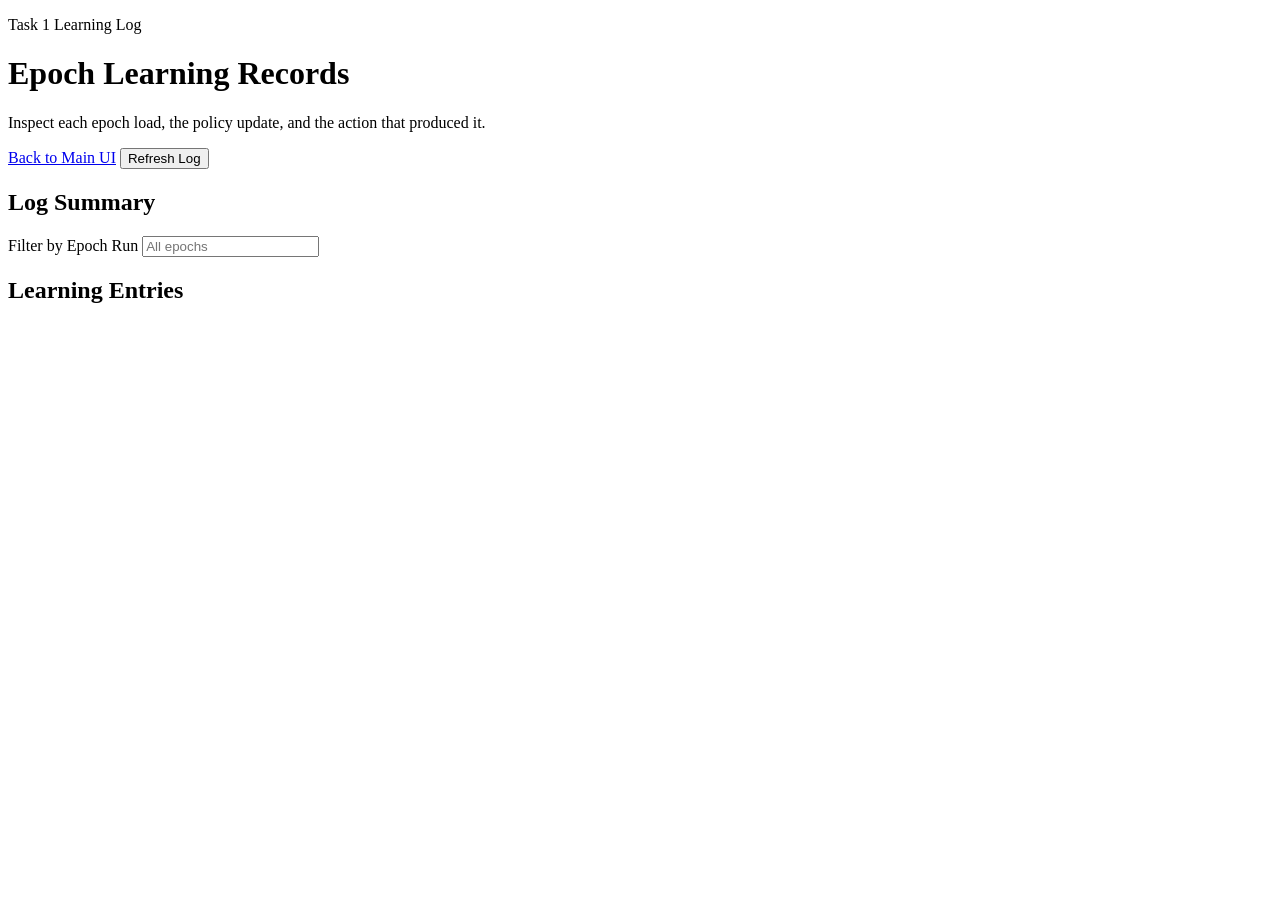
==== ui/logs.html @ 878ac52e "Update email triage app" ====
<!doctype html>
<html lang="en">
<head>
  <meta charset="UTF-8" />
  <meta name="viewport" content="width=device-width, initial-scale=1.0" />
  <title>Task 1 Learning Log</title>
  <link rel="preconnect" href="https://fonts.googleapis.com" />
  <link rel="preconnect" href="https://fonts.gstatic.com" crossorigin />
  <link href="https://fonts.googleapis.com/css2?family=Space+Grotesk:wght@400;500;700&family=IBM+Plex+Mono:wght@400;600&display=swap" rel="stylesheet" />
  <link rel="stylesheet" href="/ui-assets/styles.css" />
</head>
<body>
  <div class="bg-orb orb-a"></div>
  <div class="bg-orb orb-b"></div>

  <main class="layout">
    <header class="hero hero-slim">
      <p class="eyebrow">Task 1 Learning Log</p>
      <h1>Epoch Learning Records</h1>
      <p class="subtitle">Inspect each epoch load, the policy update, and the action that produced it.</p>
      <div class="button-row hero-actions">
        <a class="btn btn-ghost" href="/ui">Back to Main UI</a>
        <button id="refreshBtn" class="btn btn-primary">Refresh Log</button>
      </div>
    </header>

    <section class="panel">
      <h2>Log Summary</h2>
      <div id="logSummary" class="support-stats"></div>
      <div class="control-row log-filter-row">
        <label for="epochFilter">Filter by Epoch Run</label>
        <input id="epochFilter" type="number" min="0" placeholder="All epochs" />
      </div>
    </section>

    <section class="panel">
      <h2>Learning Entries</h2>
      <div id="logList" class="log-list"></div>
    </section>
  </main>

  <script src="/ui-assets/logs.js" defer></script>
</body>
</html>
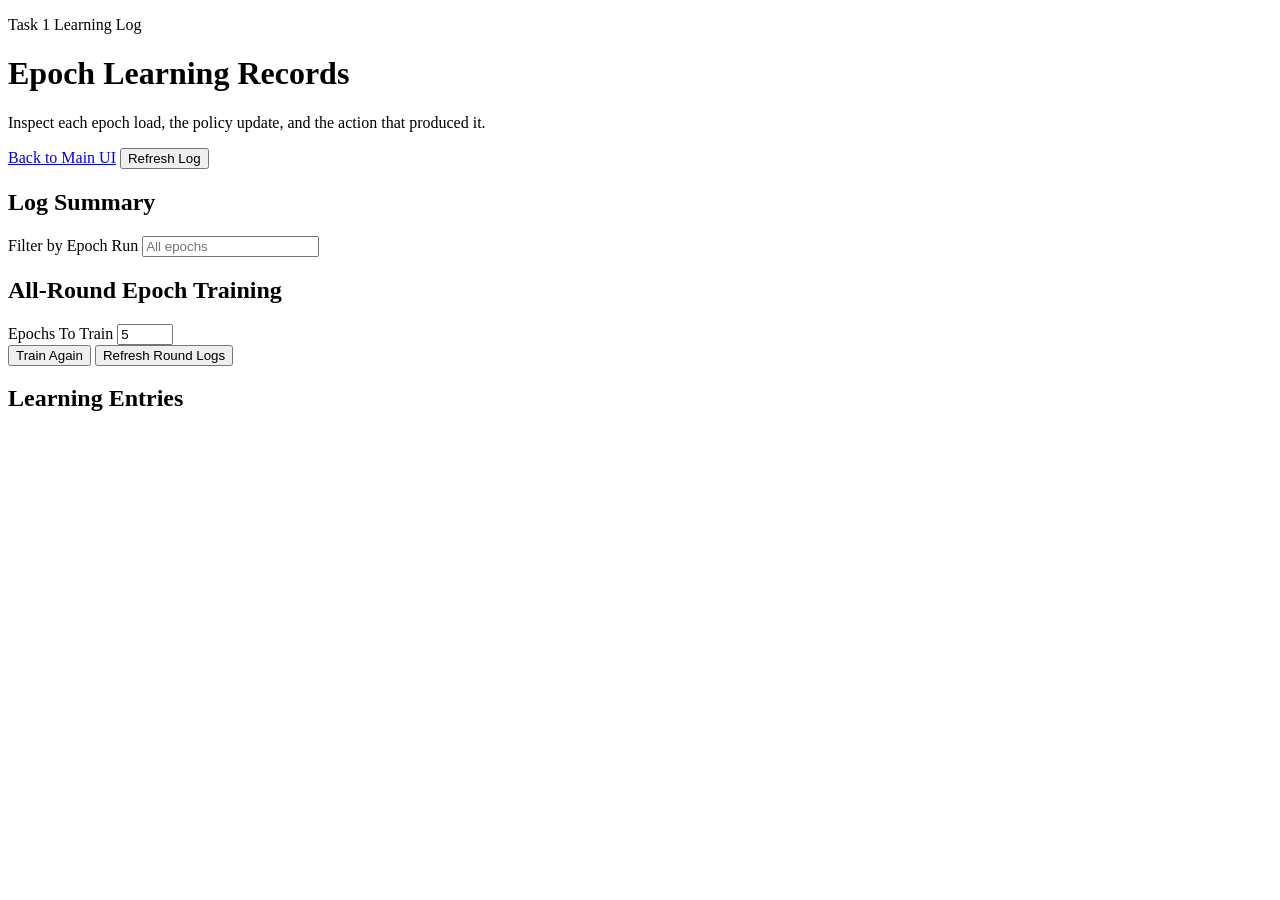
==== commit 68618612: "feat: Update UI facts, README with verified pipeline output, and enable chained task_1->task_2->task" ====
--- a/ui/logs.html
+++ b/ui/logs.html
@@ -34,6 +34,22 @@
     </section>
 
     <section class="panel">
+      <h2>All-Round Epoch Training</h2>
+      <div id="roundSummary" class="support-stats"></div>
+      <div class="training-controls">
+        <div class="control-row log-filter-row">
+          <label for="roundEpochCount">Epochs To Train</label>
+          <input id="roundEpochCount" type="number" min="1" max="200" value="5" />
+        </div>
+        <div class="button-row">
+          <button id="trainAgainBtn" class="btn btn-primary">Train Again</button>
+          <button id="refreshRoundBtn" class="btn">Refresh Round Logs</button>
+        </div>
+      </div>
+      <div id="roundLogs" class="epoch-log-list"></div>
+    </section>
+
+    <section class="panel">
       <h2>Learning Entries</h2>
       <div id="logList" class="log-list"></div>
     </section>
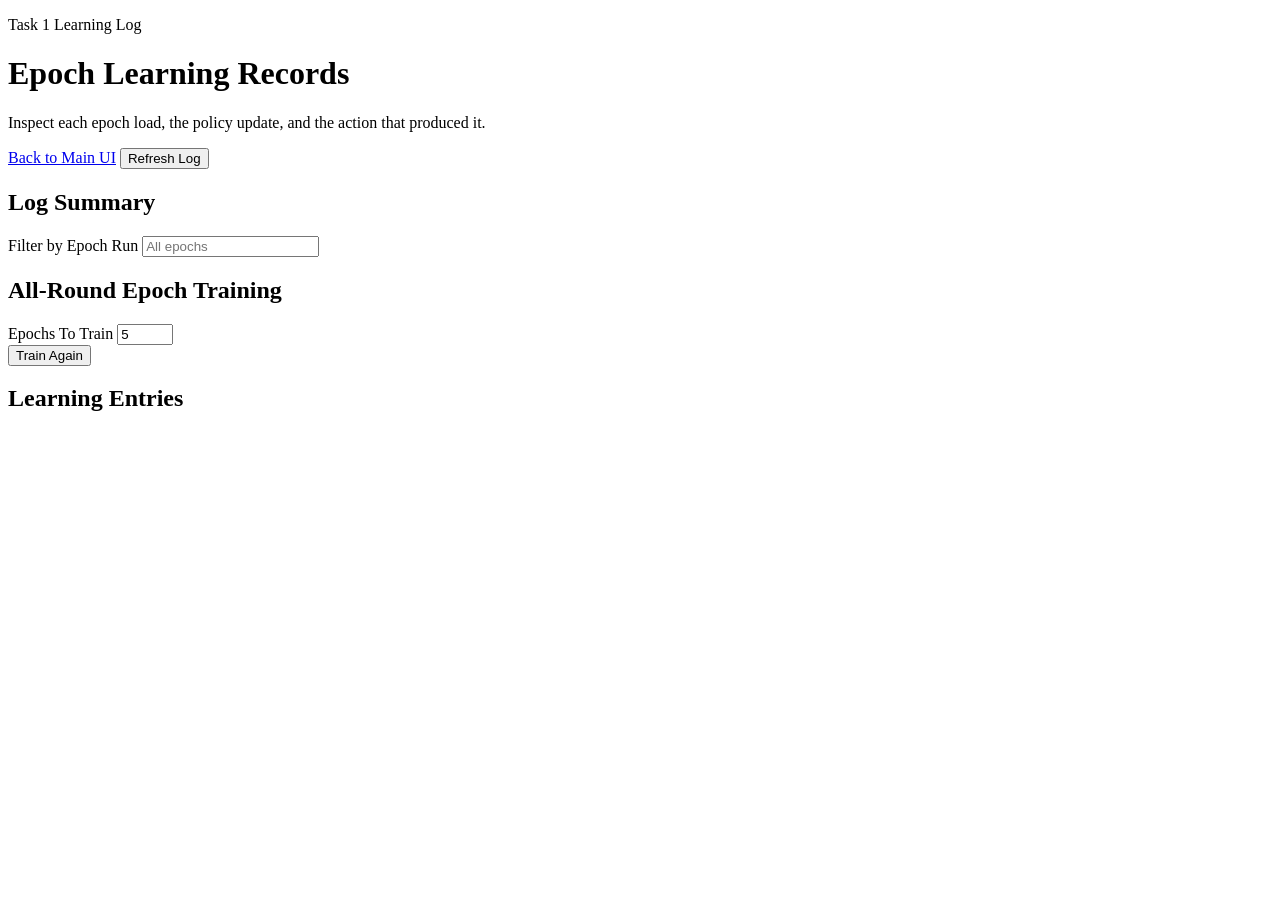
==== commit c797a2aa: "Remove Gemini refs, add root redirect, and drop refresh-log UI controls" ====
--- a/ui/logs.html
+++ b/ui/logs.html
@@ -43,7 +43,6 @@
         </div>
         <div class="button-row">
           <button id="trainAgainBtn" class="btn btn-primary">Train Again</button>
-          <button id="refreshRoundBtn" class="btn">Refresh Round Logs</button>
         </div>
       </div>
       <div id="roundLogs" class="epoch-log-list"></div>
